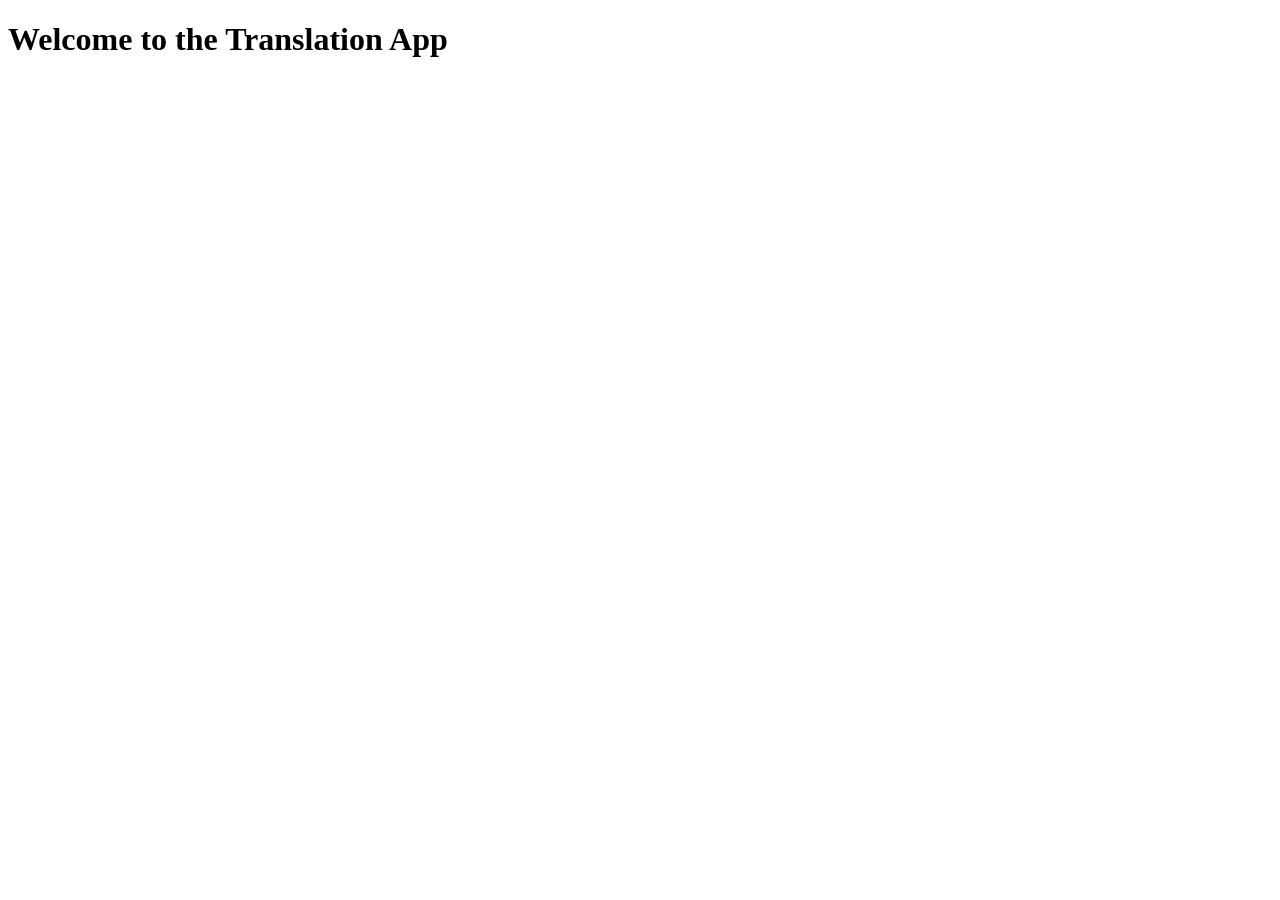
==== translation-app/index.html @ 179f90df "Add files via upload" ====
<!DOCTYPE html>
<html lang="en">
<head>
    <meta charset="UTF-8">
    <meta name="viewport" content="width=device-width, initial-scale=1.0">
    <title>Translation App</title>
    <link rel="stylesheet" href="css/main.css">
</head>
<body>
    <h1>Welcome to the Translation App</h1>
    <script src="js/app.js"></script>
</body>
</html>
---- translation-app/css/main.css ----
/* Core styles */
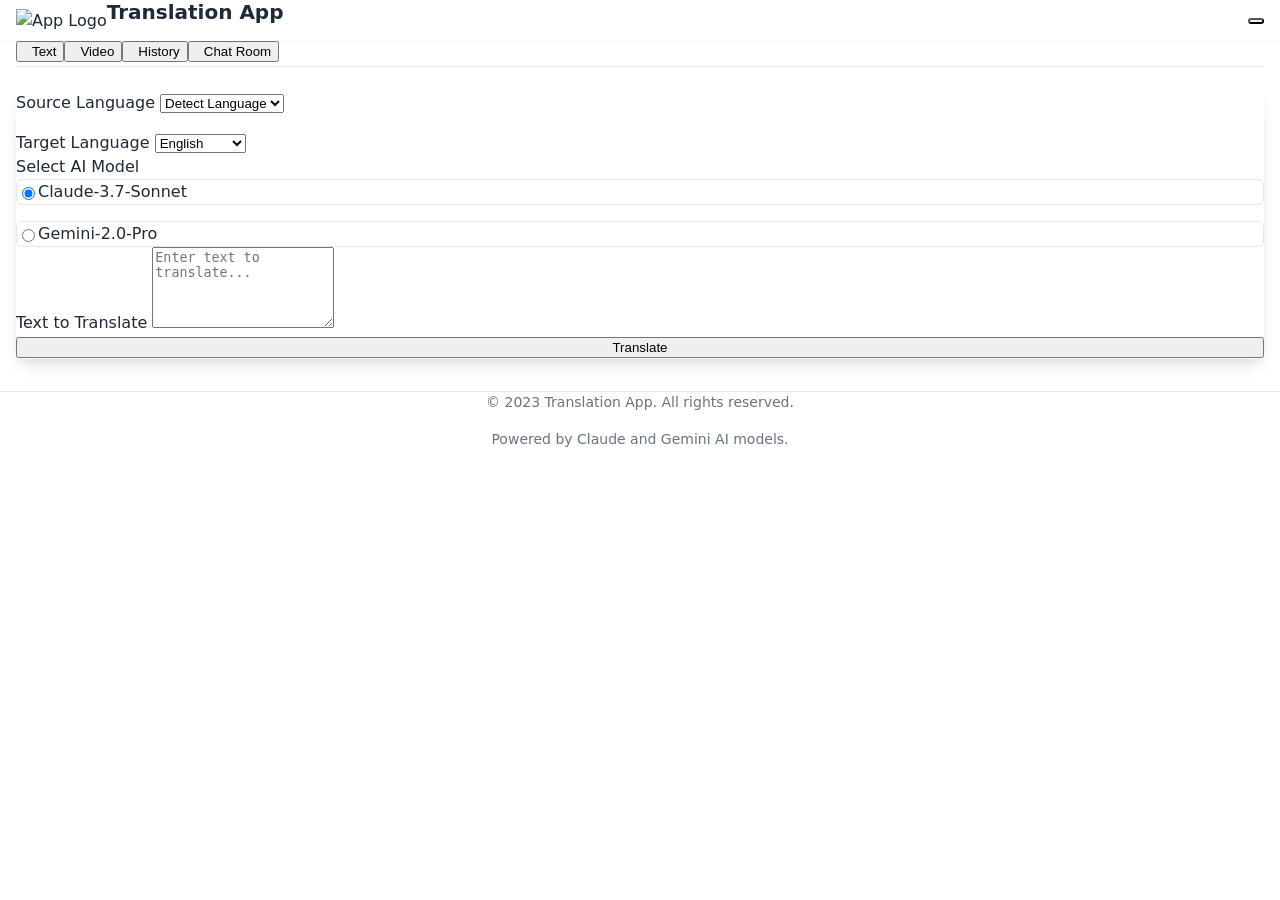
==== commit db0ef63a: "Add files via upload" ====
--- a/translation-app/index.html
+++ b/translation-app/index.html
@@ -3,11 +3,366 @@
 <head>
     <meta charset="UTF-8">
     <meta name="viewport" content="width=device-width, initial-scale=1.0">
+    <meta name="description" content="Advanced Translation App with text, video, and chat functionality">
+    <meta name="theme-color" content="#5D5CDE">
     <title>Translation App</title>
+
+    <!-- Favicon -->
+    <link rel="icon" href="assets/icons/app-icon.svg" type="image/svg+xml">
+    <link rel="apple-touch-icon" href="assets/icons/app-icon-180.png">
+
+    <!-- Base Styles -->
     <link rel="stylesheet" href="css/main.css">
+
+    <!-- Font Awesome for icons -->
+    <link rel="stylesheet" href="https://kit.fontawesome.com/a076d05399.js" crossorigin="anonymous">
+
+    <!-- External Libraries -->
+    <script src="lib/marked.min.js" defer></script>
+    <script src="lib/dexie.min.js" defer></script>
 </head>
 <body>
-    <h1>Welcome to the Translation App</h1>
-    <script src="js/app.js"></script>
+<header class="bg-white dark:bg-gray-800 shadow-sm sticky top-0 z-30">
+    <div class="container mx-auto px-4 py-3 flex justify-between items-center">
+        <div class="flex items-center space-x-2">
+            <img src="assets/icons/app-icon.svg" alt="App Logo" class="w-8 h-8">
+            <h1 class="text-xl font-semibold">Translation App</h1>
+        </div>
+
+        <div class="flex items-center space-x-4">
+            <button id="theme-toggle" class="p-2 rounded-full hover:bg-gray-100 dark:hover:bg-gray-700 transition-colors" aria-label="Toggle dark mode">
+                <i class="fas fa-moon"></i>
+            </button>
+        </div>
+    </div>
+</header>
+
+<main class="container mx-auto px-4 py-6 max-w-5xl">
+    <!-- Tab Navigation -->
+    <div class="mb-6 relative border-b border-gray-200 dark:border-gray-700">
+        <div class="flex space-x-6 overflow-x-auto pb-1">
+            <button id="tab-text" class="tab-nav-item active" data-tab="text-tab">
+                <i class="fas fa-file-alt mr-2"></i>Text
+            </button>
+            <button id="tab-video" class="tab-nav-item" data-tab="video-tab">
+                <i class="fas fa-video mr-2"></i>Video
+            </button>
+            <button id="tab-chat" class="tab-nav-item" data-tab="chat-tab">
+                <i class="fas fa-history mr-2"></i>History
+            </button>
+            <button id="tab-chatroom" class="tab-nav-item" data-tab="chatroom-tab">
+                <i class="fas fa-users mr-2"></i>Chat Room
+            </button>
+        </div>
+    </div>
+
+    <!-- Text Translation Tab -->
+    <div id="text-tab" class="tab-content active">
+        <div class="bg-white dark:bg-gray-800 rounded-lg shadow-lg p-6 mb-6">
+            <form id="translation-form" class="space-y-6">
+                <div class="grid grid-cols-1 md:grid-cols-2 gap-4">
+                    <div class="form-group">
+                        <label for="source-language" class="form-label">Source Language</label>
+                        <select id="source-language" class="form-select">
+                            <option value="auto">Detect Language</option>
+                            <option value="English">English</option>
+                            <option value="Spanish">Spanish</option>
+                            <option value="French">French</option>
+                            <option value="German">German</option>
+                            <option value="Italian">Italian</option>
+                            <option value="Portuguese">Portuguese</option>
+                            <option value="Russian">Russian</option>
+                            <option value="Japanese">Japanese</option>
+                            <option value="Chinese">Chinese</option>
+                            <option value="Korean">Korean</option>
+                            <option value="Arabic">Arabic</option>
+                        </select>
+                    </div>
+                    <div class="form-group">
+                        <label for="target-language" class="form-label">Target Language</label>
+                        <select id="target-language" class="form-select">
+                            <option value="English">English</option>
+                            <option value="Spanish">Spanish</option>
+                            <option value="French">French</option>
+                            <option value="German">German</option>
+                            <option value="Italian">Italian</option>
+                            <option value="Portuguese">Portuguese</option>
+                            <option value="Russian">Russian</option>
+                            <option value="Japanese">Japanese</option>
+                            <option value="Chinese">Chinese</option>
+                            <option value="Korean">Korean</option>
+                            <option value="Arabic">Arabic</option>
+                        </select>
+                    </div>
+                </div>
+
+                <div class="form-group">
+                    <label class="form-label">Select AI Model</label>
+                    <div class="flex flex-col sm:flex-row gap-4">
+                        <label class="flex items-center space-x-2 p-3 border rounded-md cursor-pointer bg-white dark:bg-gray-700 border-gray-300 dark:border-gray-600 hover:border-primary dark:hover:border-primary">
+                            <input type="radio" name="model" value="Claude-3.7-Sonnet" checked class="form-radio">
+                            <span>Claude-3.7-Sonnet</span>
+                        </label>
+                        <label class="flex items-center space-x-2 p-3 border rounded-md cursor-pointer bg-white dark:bg-gray-700 border-gray-300 dark:border-gray-600 hover:border-primary dark:hover:border-primary">
+                            <input type="radio" name="model" value="Gemini-2.0-Pro" class="form-radio">
+                            <span>Gemini-2.0-Pro</span>
+                        </label>
+                    </div>
+                </div>
+
+                <div class="form-group">
+                    <label for="source-text" class="form-label">Text to Translate</label>
+                    <textarea id="source-text" rows="5" class="form-textarea" placeholder="Enter text to translate..."></textarea>
+                </div>
+
+                <button type="submit" class="form-button form-button-primary w-full">
+                    Translate
+                </button>
+            </form>
+        </div>
+
+        <div id="loading" class="hidden bg-white dark:bg-gray-800 rounded-lg shadow-lg p-6 text-center">
+            <div class="flex justify-center items-center space-x-2">
+                <div class="animate-spin rounded-full h-6 w-6 border-t-2 border-b-2 border-primary"></div>
+                <p>Translating... This may take a moment.</p>
+            </div>
+        </div>
+
+        <div id="result-container" class="hidden translation-container">
+            <div class="translation-header">
+                <h2 class="translation-title">Translation Result</h2>
+                <div class="translation-controls">
+                    <button id="copy-btn" class="translation-control-button" aria-label="Copy translation">
+                        <i class="fas fa-copy"></i>
+                    </button>
+                    <button id="add-to-chat-btn" class="translation-control-button" aria-label="Save to history">
+                        <i class="fas fa-save"></i>
+                    </button>
+                </div>
+            </div>
+            <div class="translation-body">
+                <div id="translation-result" class="translation-text"></div>
+            </div>
+        </div>
+    </div>
+
+    <!-- Video Translation Tab -->
+    <div id="video-tab" class="tab-content hidden">
+        <div class="bg-white dark:bg-gray-800 rounded-lg shadow-lg p-6 mb-6">
+            <form id="video-form" class="space-y-6">
+                <div class="grid grid-cols-1 md:grid-cols-2 gap-4">
+                    <div class="form-group">
+                        <label for="video-source-language" class="form-label">Source Language</label>
+                        <select id="video-source-language" class="form-select">
+                            <option value="auto">Detect Language</option>
+                            <option value="English">English</option>
+                            <option value="Spanish">Spanish</option>
+                            <option value="French">French</option>
+                            <option value="German">German</option>
+                            <option value="Italian">Italian</option>
+                            <option value="Portuguese">Portuguese</option>
+                            <option value="Russian">Russian</option>
+                            <option value="Japanese">Japanese</option>
+                            <option value="Chinese">Chinese</option>
+                            <option value="Korean">Korean</option>
+                            <option value="Arabic">Arabic</option>
+                        </select>
+                    </div>
+                    <div class="form-group">
+                        <label for="video-target-language" class="form-label">Target Language</label>
+                        <select id="video-target-language" class="form-select">
+                            <option value="English">English</option>
+                            <option value="Spanish">Spanish</option>
+                            <option value="French">French</option>
+                            <option value="German">German</option>
+                            <option value="Italian">Italian</option>
+                            <option value="Portuguese">Portuguese</option>
+                            <option value="Russian">Russian</option>
+                            <option value="Japanese">Japanese</option>
+                            <option value="Chinese">Chinese</option>
+                            <option value="Korean">Korean</option>
+                            <option value="Arabic">Arabic</option>
+                        </select>
+                    </div>
+                </div>
+
+                <div class="form-group">
+                    <label class="form-label">Select AI Model</label>
+                    <div class="flex flex-col sm:flex-row gap-4">
+                        <label class="flex items-center space-x-2 p-3 border rounded-md cursor-pointer bg-white dark:bg-gray-700 border-gray-300 dark:border-gray-600 hover:border-primary dark:hover:border-primary">
+                            <input type="radio" name="video-model" value="Claude-3.7-Sonnet" checked class="form-radio">
+                            <span>Claude-3.7-Sonnet</span>
+                        </label>
+                        <label class="flex items-center space-x-2 p-3 border rounded-md cursor-pointer bg-white dark:bg-gray-700 border-gray-300 dark:border-gray-600 hover:border-primary dark:hover:border-primary">
+                            <input type="radio" name="video-model" value="Gemini-2.0-Pro" class="form-radio">
+                            <span>Gemini-2.0-Pro</span>
+                        </label>
+                    </div>
+                </div>
+
+                <div class="form-group">
+                    <label for="video-url" class="form-label">Video URL (YouTube)</label>
+                    <input type="text" id="video-url" class="form-input" placeholder="Enter YouTube video URL...">
+                    <p class="form-hint">Supports direct YouTube URLs (e.g., https://www.youtube.com/watch?v=VIDEOID)</p>
+                </div>
+
+                <div class="video-container hidden">
+                    <h3 class="text-lg font-medium mb-2">Video Preview</h3>
+                    <div class="aspect-w-16 aspect-h-9 bg-black rounded-lg overflow-hidden">
+                        <iframe id="youtube-embed" class="w-full h-full" frameborder="0" allowfullscreen></iframe>
+                    </div>
+                </div>
+
+                <button type="submit" class="form-button form-button-primary w-full">
+                    Transcribe & Translate
+                </button>
+            </form>
+        </div>
+
+        <div id="video-loading" class="hidden bg-white dark:bg-gray-800 rounded-lg shadow-lg p-6 text-center">
+            <div class="flex justify-center items-center space-x-2">
+                <div class="animate-spin rounded-full h-6 w-6 border-t-2 border-b-2 border-primary"></div>
+                <p>Processing video... This may take several minutes.</p>
+            </div>
+        </div>
+
+        <div id="video-result-container" class="hidden translation-container">
+            <div class="translation-header">
+                <h2 class="translation-title">Video Translation</h2>
+                <div class="translation-controls">
+                    <button id="video-copy-btn" class="translation-control-button" aria-label="Copy translation">
+                        <i class="fas fa-copy"></i>
+                    </button>
+                    <button id="video-add-to-chat-btn" class="translation-control-button" aria-label="Save to history">
+                        <i class="fas fa-save"></i>
+                    </button>
+                </div>
+            </div>
+            <div class="translation-body">
+                <div id="video-translation-result" class="translation-text"></div>
+            </div>
+        </div>
+    </div>
+
+    <!-- Translation History Tab -->
+    <div id="chat-tab" class="tab-content hidden">
+        <div class="bg-white dark:bg-gray-800 rounded-lg shadow-lg p-6 mb-6">
+            <div class="flex justify-between items-center mb-4">
+                <h2 class="text-xl font-bold">Translation History</h2>
+                <button id="clear-history" class="form-button form-button-danger text-sm">
+                    Clear History
+                </button>
+            </div>
+
+            <div id="chat-container" class="space-y-4 h-[400px] overflow-y-auto pr-2">
+                <div class="flex justify-center items-center h-full text-gray-500 dark:text-gray-400">
+                    <p>No translation history yet. Translate something to see it here!</p>
+                </div>
+            </div>
+        </div>
+    </div>
+
+    <!-- Chat Room Tab -->
+    <div id="chatroom-tab" class="tab-content hidden">
+        <div class="bg-white dark:bg-gray-800 rounded-lg shadow-lg p-6 mb-6">
+            <div class="flex justify-between items-center mb-4">
+                <h2 class="text-xl font-bold">Chat Room</h2>
+                <div class="flex space-x-2">
+                    <button id="add-user-btn" class="form-button form-button-primary text-sm">
+                        <i class="fas fa-user-plus mr-1"></i> Add User
+                    </button>
+                    <button id="export-chat-btn" class="form-button form-button-secondary text-sm">
+                        <i class="fas fa-file-export mr-1"></i> Export Logs
+                    </button>
+                </div>
+            </div>
+
+            <div class="grid grid-cols-1 md:grid-cols-4 gap-4 mb-4">
+                <div class="md:col-span-1 bg-gray-50 dark:bg-gray-700 rounded-lg p-4">
+                    <h3 class="font-medium text-lg mb-3">Participants</h3>
+                    <div id="participants-container" class="space-y-2 max-h-[300px] overflow-y-auto">
+                        <div class="bg-white dark:bg-gray-800 rounded p-2 flex items-center space-x-2">
+                            <div class="w-8 h-8 bg-red-500 rounded-full flex items-center justify-center">
+                                <span class="text-white text-xs font-bold">A</span>
+                            </div>
+                            <div>
+                                <p class="text-sm font-medium">Admin</p>
+                                <p class="text-xs text-gray-500">Always present</p>
+                            </div>
+                        </div>
+                    </div>
+                </div>
+
+                <div class="md:col-span-3 flex flex-col">
+                    <div class="bg-white dark:bg-gray-800 rounded-lg p-3 mb-3">
+                        <div class="flex flex-wrap items-center gap-3">
+                            <div class="flex items-center">
+                                <input type="checkbox" id="enable-chat-translation" class="form-checkbox mr-2">
+                                <label for="enable-chat-translation" class="text-sm font-medium">Enable Translation</label>
+                            </div>
+
+                            <div class="flex items-center translation-options" style="display: none;">
+                                <label for="chat-target-language" class="text-sm font-medium mr-2">Translate to:</label>
+                                <select id="chat-target-language" class="form-select text-sm py-1">
+                                    <option value="English">English</option>
+                                    <option value="Spanish">Spanish</option>
+                                    <option value="French">French</option>
+                                    <option value="German">German</option>
+                                    <option value="Italian">Italian</option>
+                                    <option value="Portuguese">Portuguese</option>
+                                    <option value="Russian">Russian</option>
+                                    <option value="Japanese">Japanese</option>
+                                    <option value="Chinese">Chinese</option>
+                                    <option value="Korean">Korean</option>
+                                    <option value="Arabic">Arabic</option>
+                                </select>
+                            </div>
+
+                            <div class="flex items-center translation-options" style="display: none;">
+                                <label for="chat-translation-model" class="text-sm font-medium mr-2">Model:</label>
+                                <select id="chat-translation-model" class="form-select text-sm py-1">
+                                    <option value="Claude-3.7-Sonnet">Claude-3.7-Sonnet</option>
+                                    <option value="Gemini-2.0-Pro">Gemini-2.0-Pro</option>
+                                </select>
+                            </div>
+                        </div>
+                    </div>
+
+                    <div id="chat-messages" class="bg-gray-50 dark:bg-gray-700 rounded-lg p-4 h-[300px] overflow-y-auto mb-4">
+                        <div class="flex justify-center items-center h-full text-gray-500 dark:text-gray-400">
+                            <p>No messages yet. Start the conversation!</p>
+                        </div>
+                    </div>
+
+                    <div class="flex space-x-2">
+                        <select id="sender-select" class="form-select">
+                            <option value="admin">Admin</option>
+                        </select>
+                        <input type="text" id="message-input" class="form-input flex-1" placeholder="Type your message...">
+                        <button id="send-message-btn" class="form-button form-button-primary">
+                            Send
+                        </button>
+                    </div>
+                </div>
+            </div>
+        </div>
+    </div>
+</main>
+
+<footer class="bg-white dark:bg-gray-800 border-t border-gray-200 dark:border-gray-700 py-4 mt-8">
+    <div class="container mx-auto px-4 text-center text-gray-500 dark:text-gray-400 text-sm">
+        <p>© 2023 Translation App. All rights reserved.</p>
+        <p class="mt-1">Powered by Claude and Gemini AI models.</p>
+    </div>
+</footer>
+
+<!-- Notification container for toast messages -->
+<div id="notification-container" class="fixed z-50 top-4 right-4 flex flex-col space-y-2 pointer-events-none"></div>
+
+<!-- Application JavaScript -->
+<!-- App Core -->
+<script src="js/app.js" type="module"></script>
+
+<!-- Individual modules will be imported by app.js -->
 </body>
-</html>
+</html>
--- a/translation-app/css/main.css
+++ b/translation-app/css/main.css
@@ -1 +1,560 @@
+/* Main Stylesheet for Translation App */
+
+/* Import component styles */
+@import './components/chat-message.css';
+@import './components/tabs.css';
+@import './components/forms.css';
+@import './components/translations.css';
+@import './animations.css';
+@import './theme/light.css';
+@import './theme/dark.css';
+
+/* Custom properties */
+:root {
+    /* Colors */
+    --color-primary: #5D5CDE;
+    --color-primary-dark: #4A4A8F;
+    --color-primary-light: #8E8EF5;
+    --color-secondary: #3F3D56;
+
+    /* Light theme */
+    --color-bg: #FFFFFF;
+    --color-bg-alt: #F9FAFB;
+    --color-bg-accent: #F3F4F6;
+    --color-text: #1F2937;
+    --color-text-secondary: #6B7280;
+    --color-text-tertiary: #9CA3AF;
+    --color-border: #E5E7EB;
+    --color-border-light: #F3F4F6;
+
+    /* Feedback colors */
+    --color-success: #10B981;
+    --color-warning: #F59E0B;
+    --color-error: #EF4444;
+    --color-info: #3B82F6;
+
+    /* Shadows */
+    --shadow-sm: 0 1px 2px 0 rgba(0, 0, 0, 0.05);
+    --shadow: 0 1px 3px 0 rgba(0, 0, 0, 0.1), 0 1px 2px 0 rgba(0, 0, 0, 0.06);
+    --shadow-md: 0 4px 6px -1px rgba(0, 0, 0, 0.1), 0 2px 4px -1px rgba(0, 0, 0, 0.06);
+    --shadow-lg: 0 10px 15px -3px rgba(0, 0, 0, 0.1), 0 4px 6px -2px rgba(0, 0, 0, 0.05);
+
+    /* Typography */
+    --font-family-base: ui-sans-serif, system-ui, -apple-system, BlinkMacSystemFont, "Segoe UI", Roboto, "Helvetica Neue", Arial, sans-serif;
+    --font-family-mono: ui-monospace, SFMono-Regular, Menlo, Monaco, Consolas, "Liberation Mono", "Courier New", monospace;
+
+    /* Spacing */
+    --spacing-0: 0;
+    --spacing-1: 0.25rem;
+    --spacing-2: 0.5rem;
+    --spacing-3: 0.75rem;
+    --spacing-4: 1rem;
+    --spacing-5: 1.25rem;
+    --spacing-6: 1.5rem;
+    --spacing-8: 2rem;
+    --spacing-10: 2.5rem;
+    --spacing-12: 3rem;
+    --spacing-16: 4rem;
+
+    /* Borders */
+    --border-radius-sm: 0.125rem;
+    --border-radius: 0.25rem;
+    --border-radius-md: 0.375rem;
+    --border-radius-lg: 0.5rem;
+    --border-radius-xl: 0.75rem;
+    --border-radius-full: 9999px;
+
+    /* Transitions */
+    --transition-fast: 150ms;
+    --transition-normal: 300ms;
+    --transition-slow: 500ms;
+
+    /* Z-index */
+    --z-0: 0;
+    --z-10: 10;
+    --z-20: 20;
+    --z-30: 30;
+    --z-40: 40;
+    --z-50: 50;
+    --z-auto: auto;
+}
+
+/* Dark theme overrides (applied when .dark class is on html) */
+.dark {
+    --color-bg: #111827;
+    --color-bg-alt: #1F2937;
+    --color-bg-accent: #374151;
+    --color-text: #F9FAFB;
+    --color-text-secondary: #D1D5DB;
+    --color-text-tertiary: #9CA3AF;
+    --color-border: #374151;
+    --color-border-light: #4B5563;
+
+    --shadow-sm: 0 1px 2px 0 rgba(0, 0, 0, 0.3);
+    --shadow: 0 1px 3px 0 rgba(0, 0, 0, 0.4), 0 1px 2px 0 rgba(0, 0, 0, 0.2);
+    --shadow-md: 0 4px 6px -1px rgba(0, 0, 0, 0.4), 0 2px 4px -1px rgba(0, 0, 0, 0.2);
+    --shadow-lg: 0 10px 15px -3px rgba(0, 0, 0, 0.4), 0 4px 6px -2px rgba(0, 0, 0, 0.2);
+}
+
+/* Base reset */
+*, *::before, *::after {
+    box-sizing: border-box;
+}
+
+html, body, div, span, applet, object, iframe, h1, h2, h3, h4, h5, h6, p,
+blockquote, pre, a, abbr, acronym, address, big, cite, code, del, dfn, em,
+img, ins, kbd, q, s, samp, small, strike, strong, sub, sup, tt, var, b, u,
+i, center, dl, dt, dd, ol, ul, li, fieldset, form, label, legend, table,
+caption, tbody, tfoot, thead, tr, th, td, article, aside, canvas, details,
+embed, figure, figcaption, footer, header, hgroup, menu, nav, output, ruby,
+section, summary, time, mark, audio, video {
+    margin: 0;
+    padding: 0;
+    border: 0;
+    font-size: 100%;
+    font: inherit;
+    vertical-align: baseline;
+}
+
+/* HTML5 display-role reset for older browsers */
+article, aside, details, figcaption, figure, footer, header, hgroup,
+menu, nav, section {
+    display: block;
+}
+
+body {
+    line-height: 1.5;
+    font-family: var(--font-family-base);
+    color: var(--color-text);
+    background-color: var(--color-bg);
+    transition: background-color var(--transition-normal), color var(--transition-normal);
+    min-height: 100vh;
+}
+
+ol, ul {
+    list-style: none;
+}
+
+blockquote, q {
+    quotes: none;
+}
+
+blockquote:before, blockquote:after, q:before, q:after {
+    content: '';
+    content: none;
+}
+
+table {
+    border-collapse: collapse;
+    border-spacing: 0;
+}
+
+img, svg {
+    max-width: 100%;
+    height: auto;
+}
+
+/* Basic typography */
+h1, h2, h3, h4, h5, h6 {
+    font-weight: 600;
+    line-height: 1.25;
+    margin-bottom: 1rem;
+    color: var(--color-text);
+}
+
+h1 {
+    font-size: 1.875rem;
+}
+
+h2 {
+    font-size: 1.5rem;
+}
+
+h3 {
+    font-size: 1.25rem;
+}
+
+h4 {
+    font-size: 1.125rem;
+}
+
+h5, h6 {
+    font-size: 1rem;
+}
+
+p {
+    margin-bottom: 1rem;
+}
+
+a {
+    color: var(--color-primary);
+    text-decoration: none;
+    transition: color var(--transition-fast);
+}
+
+a:hover {
+    color: var(--color-primary-dark);
+}
+
+strong, b {
+    font-weight: 600;
+}
+
+em, i {
+    font-style: italic;
+}
+
+small {
+    font-size: 0.875rem;
+}
+
+pre, code {
+    font-family: var(--font-family-mono);
+    background-color: var(--color-bg-alt);
+    border-radius: var(--border-radius);
+    padding: 0.125rem 0.25rem;
+    font-size: 0.875rem;
+}
+
+pre {
+    padding: 1rem;
+    overflow-x: auto;
+    margin-bottom: 1rem;
+}
+
+pre code {
+    background-color: transparent;
+    padding: 0;
+    border-radius: 0;
+}
+
+/* Layout containers */
+.container {
+    width: 100%;
+    margin-left: auto;
+    margin-right: auto;
+    padding-left: 1rem;
+    padding-right: 1rem;
+}
+
+@media (min-width: 640px) {
+    .container {
+        max-width: 640px;
+    }
+}
+
+@media (min-width: 768px) {
+    .container {
+        max-width: 768px;
+    }
+}
+
+@media (min-width: 1024px) {
+    .container {
+        max-width: 1024px;
+    }
+}
+
+@media (min-width: 1280px) {
+    .container {
+        max-width: 1280px;
+    }
+}
+
+/* Responsive utilities */
+.hidden {
+    display: none !important;
+}
+
+.sr-only {
+    position: absolute;
+    width: 1px;
+    height: 1px;
+    padding: 0;
+    margin: -1px;
+    overflow: hidden;
+    clip: rect(0, 0, 0, 0);
+    white-space: nowrap;
+    border-width: 0;
+}
+
+/* Basic spacing utilities */
+.m-0 { margin: 0; }
+.p-0 { padding: 0; }
+.m-auto { margin: auto; }
+
+.mt-1 { margin-top: 0.25rem; }
+.mr-1 { margin-right: 0.25rem; }
+.mb-1 { margin-bottom: 0.25rem; }
+.ml-1 { margin-left: 0.25rem; }
+
+.mt-2 { margin-top: 0.5rem; }
+.mr-2 { margin-right: 0.5rem; }
+.mb-2 { margin-bottom: 0.5rem; }
+.ml-2 { margin-left: 0.5rem; }
+
+.mt-4 { margin-top: 1rem; }
+.mr-4 { margin-right: 1rem; }
+.mb-4 { margin-bottom: 1rem; }
+.ml-4 { margin-left: 1rem; }
+
+.mt-6 { margin-top: 1.5rem; }
+.mr-6 { margin-right: 1.5rem; }
+.mb-6 { margin-bottom: 1.5rem; }
+.ml-6 { margin-left: 1.5rem; }
+
+.mt-8 { margin-top: 2rem; }
+.mr-8 { margin-right: 2rem; }
+.mb-8 { margin-bottom: 2rem; }
+.ml-8 { margin-left: 2rem; }
+
+.pt-1 { padding-top: 0.25rem; }
+.pr-1 { padding-right: 0.25rem; }
+.pb-1 { padding-bottom: 0.25rem; }
+.pl-1 { padding-left: 0.25rem; }
+
+.pt-2 { padding-top: 0.5rem; }
+.pr-2 { padding-right: 0.5rem; }
+.pb-2 { padding-bottom: 0.5rem; }
+.pl-2 { padding-left: 0.5rem; }
+
+.pt-4 { padding-top: 1rem; }
+.pr-4 { padding-right: 1rem; }
+.pb-4 { padding-bottom: 1rem; }
+.pl-4 { padding-left: 1rem; }
+
+.pt-6 { padding-top: 1.5rem; }
+.pr-6 { padding-right: 1.5rem; }
+.pb-6 { padding-bottom: 1.5rem; }
+.pl-6 { padding-left: 1.5rem; }
+
+.pt-8 { padding-top: 2rem; }
+.pr-8 { padding-right: 2rem; }
+.pb-8 { padding-bottom: 2rem; }
+.pl-8 { padding-left: 2rem; }
+
+/* Flex utilities */
+.flex { display: flex; }
+.inline-flex { display: inline-flex; }
+.flex-row { flex-direction: row; }
+.flex-col { flex-direction: column; }
+.flex-wrap { flex-wrap: wrap; }
+.flex-nowrap { flex-wrap: nowrap; }
+.items-start { align-items: flex-start; }
+.items-center { align-items: center; }
+.items-end { align-items: flex-end; }
+.justify-start { justify-content: flex-start; }
+.justify-center { justify-content: center; }
+.justify-end { justify-content: flex-end; }
+.justify-between { justify-content: space-between; }
+.flex-1 { flex: 1 1 0%; }
+.flex-auto { flex: 1 1 auto; }
+.flex-initial { flex: 0 1 auto; }
+.flex-none { flex: none; }
+.flex-grow { flex-grow: 1; }
+.flex-shrink { flex-shrink: 1; }
+.flex-grow-0 { flex-grow: 0; }
+.flex-shrink-0 { flex-shrink: 0; }
+
+/* Grid utilities */
+.grid { display: grid; }
+.grid-cols-1 { grid-template-columns: repeat(1, minmax(0, 1fr)); }
+.grid-cols-2 { grid-template-columns: repeat(2, minmax(0, 1fr)); }
+.grid-cols-3 { grid-template-columns: repeat(3, minmax(0, 1fr)); }
+.grid-cols-4 { grid-template-columns: repeat(4, minmax(0, 1fr)); }
+.gap-1 { gap: 0.25rem; }
+.gap-2 { gap: 0.5rem; }
+.gap-4 { gap: 1rem; }
+.gap-6 { gap: 1.5rem; }
+.gap-8 { gap: 2rem; }
+
+/* Responsive grid */
+@media (min-width: 640px) {
+    .sm\:grid-cols-2 { grid-template-columns: repeat(2, minmax(0, 1fr)); }
+}
+
+@media (min-width: 768px) {
+    .md\:grid-cols-3 { grid-template-columns: repeat(3, minmax(0, 1fr)); }
+}
+
+@media (min-width: 1024px) {
+    .lg\:grid-cols-4 { grid-template-columns: repeat(4, minmax(0, 1fr)); }
+}
+
+/* Border utilities */
+.border { border-width: 1px; border-style: solid; border-color: var(--color-border); }
+.border-t { border-top-width: 1px; border-top-style: solid; border-top-color: var(--color-border); }
+.border-r { border-right-width: 1px; border-right-style: solid; border-right-color: var(--color-border); }
+.border-b { border-bottom-width: 1px; border-bottom-style: solid; border-bottom-color: var(--color-border); }
+.border-l { border-left-width: 1px; border-left-style: solid; border-left-color: var(--color-border); }
+
+.rounded-sm { border-radius: var(--border-radius-sm); }
+.rounded { border-radius: var(--border-radius); }
+.rounded-md { border-radius: var(--border-radius-md); }
+.rounded-lg { border-radius: var(--border-radius-lg); }
+.rounded-xl { border-radius: var(--border-radius-xl); }
+.rounded-full { border-radius: var(--border-radius-full); }
+
+/* Background and text colors */
+.bg-primary { background-color: var(--color-primary); }
+.bg-white { background-color: white; }
+.bg-transparent { background-color: transparent; }
+.bg-gray-50 { background-color: #F9FAFB; }
+.bg-gray-100 { background-color: #F3F4F6; }
+.bg-gray-200 { background-color: #E5E7EB; }
+
+.text-primary { color: var(--color-primary); }
+.text-white { color: white; }
+.text-gray-500 { color: #6B7280; }
+.text-gray-600 { color: #4B5563; }
+.text-gray-700 { color: #374151; }
+.text-gray-800 { color: #1F2937; }
+.text-gray-900 { color: #111827; }
+
+/* Dark mode overrides */
+.dark .bg-gray-50 { background-color: #1F2937; }
+.dark .bg-gray-100 { background-color: #374151; }
+.dark .bg-gray-200 { background-color: #4B5563; }
+
+.dark .text-gray-500 { color: #9CA3AF; }
+.dark .text-gray-600 { color: #D1D5DB; }
+.dark .text-gray-700 { color: #E5E7EB; }
+.dark .text-gray-800 { color: #F3F4F6; }
+.dark .text-gray-900 { color: #F9FAFB; }
+
+/* Shadow utilities */
+.shadow-none { box-shadow: none; }
+.shadow-sm { box-shadow: var(--shadow-sm); }
+.shadow { box-shadow: var(--shadow); }
+.shadow-md { box-shadow: var(--shadow-md); }
+.shadow-lg { box-shadow: var(--shadow-lg); }
+
+/* Display utilities */
+.block { display: block; }
+.inline-block { display: inline-block; }
+.inline { display: inline; }
+
+/* Position utilities */
+.relative { position: relative; }
+.absolute { position: absolute; }
+.fixed { position: fixed; }
+.sticky { position: sticky; }
+.top-0 { top: 0; }
+.right-0 { right: 0; }
+.bottom-0 { bottom: 0; }
+.left-0 { left: 0; }
+.inset-0 { top: 0; right: 0; bottom: 0; left: 0; }
+
+/* Z-index utilities */
+.z-0 { z-index: 0; }
+.z-10 { z-index: 10; }
+.z-20 { z-index: 20; }
+.z-30 { z-index: 30; }
+.z-40 { z-index: 40; }
+.z-50 { z-index: 50; }
+
+/* Width and height utilities */
+.w-full { width: 100%; }
+.h-full { height: 100%; }
+.w-auto { width: auto; }
+.h-auto { height: auto; }
+.min-h-screen { min-height: 100vh; }
+
+/* Text alignment and weight */
+.text-left { text-align: left; }
+.text-center { text-align: center; }
+.text-right { text-align: right; }
+.font-light { font-weight: 300; }
+.font-normal { font-weight: 400; }
+.font-medium { font-weight: 500; }
+.font-semibold { font-weight: 600; }
+.font-bold { font-weight: 700; }
+
+/* Text sizing */
+.text-xs { font-size: 0.75rem; }
+.text-sm { font-size: 0.875rem; }
+.text-base { font-size: 1rem; }
+.text-lg { font-size: 1.125rem; }
+.text-xl { font-size: 1.25rem; }
+.text-2xl { font-size: 1.5rem; }
+.text-3xl { font-size: 1.875rem; }
+
+/* Overflow utilities */
+.overflow-auto { overflow: auto; }
+.overflow-hidden { overflow: hidden; }
+.overflow-visible { overflow: visible; }
+.overflow-scroll { overflow: scroll; }
+.overflow-x-auto { overflow-x: auto; }
+.overflow-y-auto { overflow-y: auto; }
+.overflow-x-hidden { overflow-x: hidden; }
+.overflow-y-hidden { overflow-y: hidden; }
+
+/* Focus styles for accessibility */
+.focus-visible:focus-visible {
+    outline: 2px solid var(--color-primary);
+    outline-offset: 2px;
+}
+
+/* Scrollbar styling */
+::-webkit-scrollbar {
+    width: 8px;
+    height: 8px;
+}
+
+::-webkit-scrollbar-track {
+    background: rgba(0, 0, 0, 0.05);
+}
+
+::-webkit-scrollbar-thumb {
+    background: rgba(93, 92, 222, 0.5);
+    border-radius: 10px;
+}
+
+::-webkit-scrollbar-thumb:hover {
+    background: rgba(93, 92, 222, 0.8);
+}
+
+/* Utility for smooth transitions */
+.transition-all {
+    transition: all var(--transition-normal);
+}
+
+.transition-colors {
+    transition-property: background-color, border-color, color, fill, stroke;
+    transition-timing-function: cubic-bezier(0.4, 0, 0.2, 1);
+    transition-duration: var(--transition-normal);
+}
+
+.transition-opacity {
+    transition-property: opacity;
+    transition-timing-function: cubic-bezier(0.4, 0, 0.2, 1);
+    transition-duration: var(--transition-normal);
+}
+
+.transition-transform {
+    transition-property: transform;
+    transition-timing-function: cubic-bezier(0.4, 0, 0.2, 1);
+    transition-duration: var(--transition-normal);
+}
+
+/* Print styles - optimize for translation output */
+@media print {
+    body {
+        background-color: white;
+        color: black;
+    }
+
+    .no-print {
+        display: none !important;
+    }
+
+    .container {
+        max-width: 100%;
+        padding: 0;
+    }
+
+    .translation-result {
+        page-break-inside: avoid;
+    }
+}
 /* Core styles */
